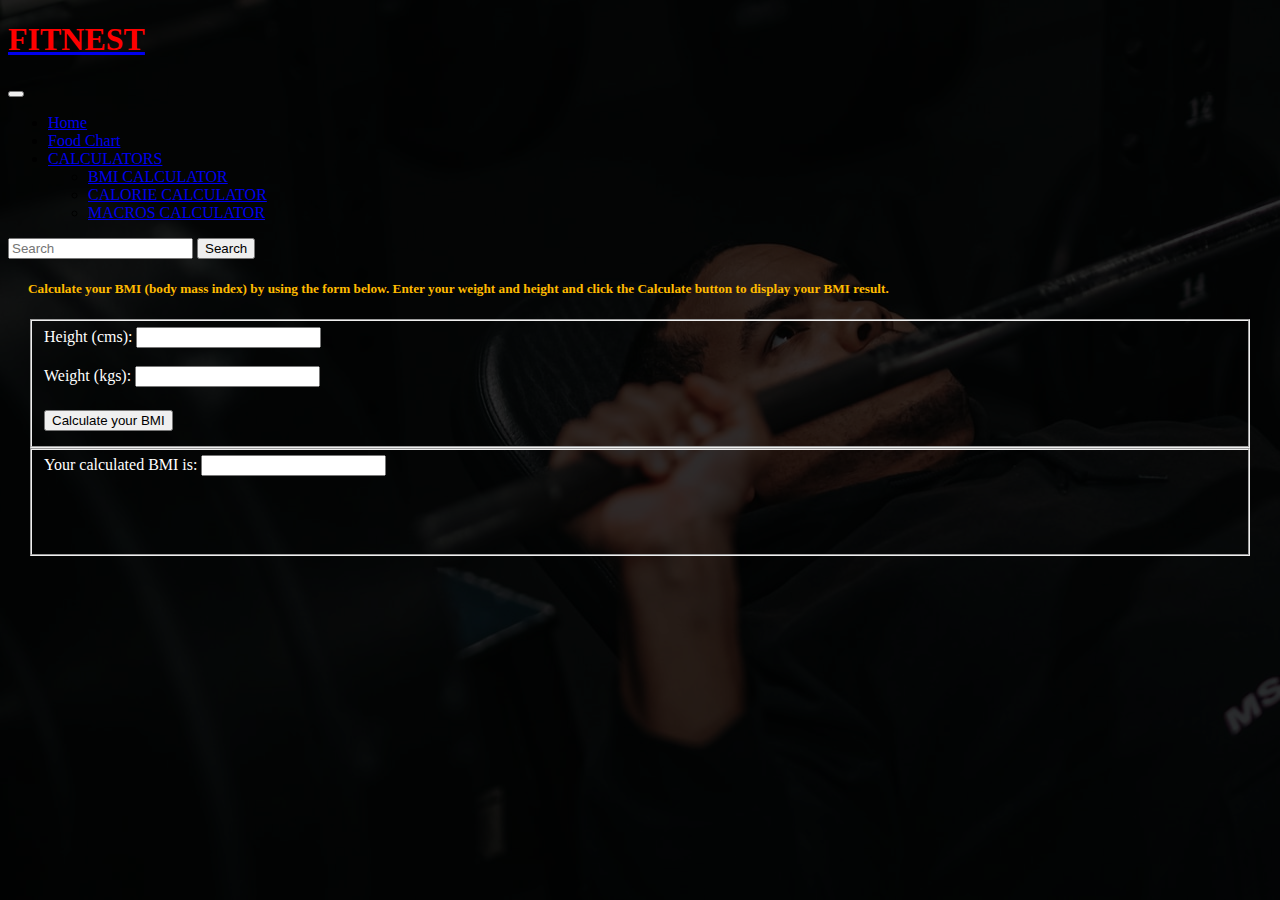
==== bmi.html @ 65736222 "FITNEST WEBSITE" ====
<!doctype html>
<html lang="en">
  <head>
    <!-- Required meta tags -->
    <meta charset="utf-8">
    <meta name="viewport" content="width=device-width, initial-scale=1">

    <!-- CUSTOM CSS  -->
    <link rel="stylesheet" href="style.css">
    <!-- CUSTOM CSS  -->

    <!-- CUSTOM JS  -->
    <script src="./javascript.js"></script>
    <!-- CUSTOM JS  -->


    <!-- Bootstrap CSS -->
    <link href="https://cdn.jsdelivr.net/npm/bootstrap@5.0.0-beta1/dist/css/bootstrap.min.css" rel="stylesheet" integrity="sha384-giJF6kkoqNQ00vy+HMDP7azOuL0xtbfIcaT9wjKHr8RbDVddVHyTfAAsrekwKmP1" crossorigin="anonymous">

    <title>VARM FITNEST AND HEALTH CARE</title>
  </head>
  <body>

    <!-- navbar  -->
    <nav class="navbar navbar-expand-lg navbar-dark bg-dark">
      <div class="container-fluid">
        <a class="navbar-brand" href="#"><h1 style="color: red;">FITNEST</h1></a>
        <button class="navbar-toggler" type="button" data-bs-toggle="collapse" data-bs-target="#navbarSupportedContent" aria-controls="navbarSupportedContent" aria-expanded="false" aria-label="Toggle navigation">
          <span class="navbar-toggler-icon"></span>
        </button>
        <div class="collapse navbar-collapse" id="navbarSupportedContent">
          <ul class="navbar-nav me-auto mb-2 mb-lg-0">
            <li class="nav-item">
              <a class="nav-link" aria-current="page" href="/index.html">Home</a>
            </li>
            <li class="nav-item">
              <a class="nav-link" aria-current="page" href="./foodchart.html">Food Chart</a>
            </li>
            <li class="nav-item dropdown">
              <a class="nav-link dropdown-toggle active" href="#" id="navbarDropdown" role="button" data-bs-toggle="dropdown" aria-expanded="false">
                CALCULATORS
              </a>
              <ul class="dropdown-menu" aria-labelledby="navbarDropdown">
                <li><a class="dropdown-item" href="/bmi.html">BMI CALCULATOR</a></li>
                <li><a class="dropdown-item" href="/calorie.html">CALORIE CALCULATOR</a></li>
                <li><a class="dropdown-item" href="/protein.html">MACROS CALCULATOR</a></li>
              </ul>
            </li>
        
          </ul>
          <form class="d-flex">
            <input class="form-control me-2" type="search" placeholder="Search" aria-label="Search">
            <button class="btn btn-outline-success" type="submit">Search</button>
          </form>
        </div>
      </div>
    </nav>
    <!-- navbar  -->

    <div class="mainbody ">
      <div>
        <div class="changemargin" style="color: rgb(255, 187, 0);">        
          <p id="intro"><h5>Calculate your BMI (body mass index) by using the form below. Enter your weight and height and click the Calculate button to display your BMI result.</h5></p>
        </div>
        <form action="none" method="post" name="bmiform">
          <fieldset>
            <!-- <h5><span class="badge bg-danger">Height and Weight</span></h5> -->
            <div>
              <label for="inches">Height (cms):</label>
              <input type="text" name="inches" id="inches">
            </div>
            <br>
            <div>
              <label for="pounds">Weight (kgs):</label>
              <input type="text" name="pounds" id="pounds"></div>
            <br>

            <button type="button" class="changemargin btn btn-info" name="calculate" value="Calculate your BMI" onclick="calcBMI()">Calculate your BMI</button>

          </fieldset>
          <fieldset>

            <!-- <h5 class="changemargin"><span class="badge bg-danger">BMI</span></h5> -->
            <label for="bmi" id="bmi_label">Your calculated BMI is:</label>
            <input type="text" name="bmi" id="bmi" readonly="readonly">
            <h5 class="changemargin" id="healthybmi" style="visibility: hidden;"><span class="badge bg-success">Healthy BMI</span></h5>
            <h5 class="changemargin" id="underweightbmi" style="visibility: hidden;"><span class="badge bg-warning">UNDERWEIGHT</span></h5>
            <h5 class="changemargin" id="overweightbmi" style="visibility: hidden;"><span class="badge bg-danger">OVERWEIGHT</span></h5>
          </fieldset>
        </form>
      </div>
    </div>
    



    <script src="https://cdn.jsdelivr.net/npm/bootstrap@5.0.0-beta1/dist/js/bootstrap.bundle.min.js" integrity="sha384-ygbV9kiqUc6oa4msXn9868pTtWMgiQaeYH7/t7LECLbyPA2x65Kgf80OJFdroafW" crossorigin="anonymous"></script>

   
  </body>
</html>
---- style.css ----
body {
  background: linear-gradient(rgba(0, 0, 0, 0.8), rgba(0, 0, 0, 0.8)),
    url("/images/gym3.jpeg");
}

.mainbody {
  margin: 20px;
  color: white;
}

.changemargin {
  margin-top: 5px;
  margin-bottom: 5px;
}

/* ################################## FOOD TABLE ######################################## */

.heading1 {
  margin-bottom: 15px;
}
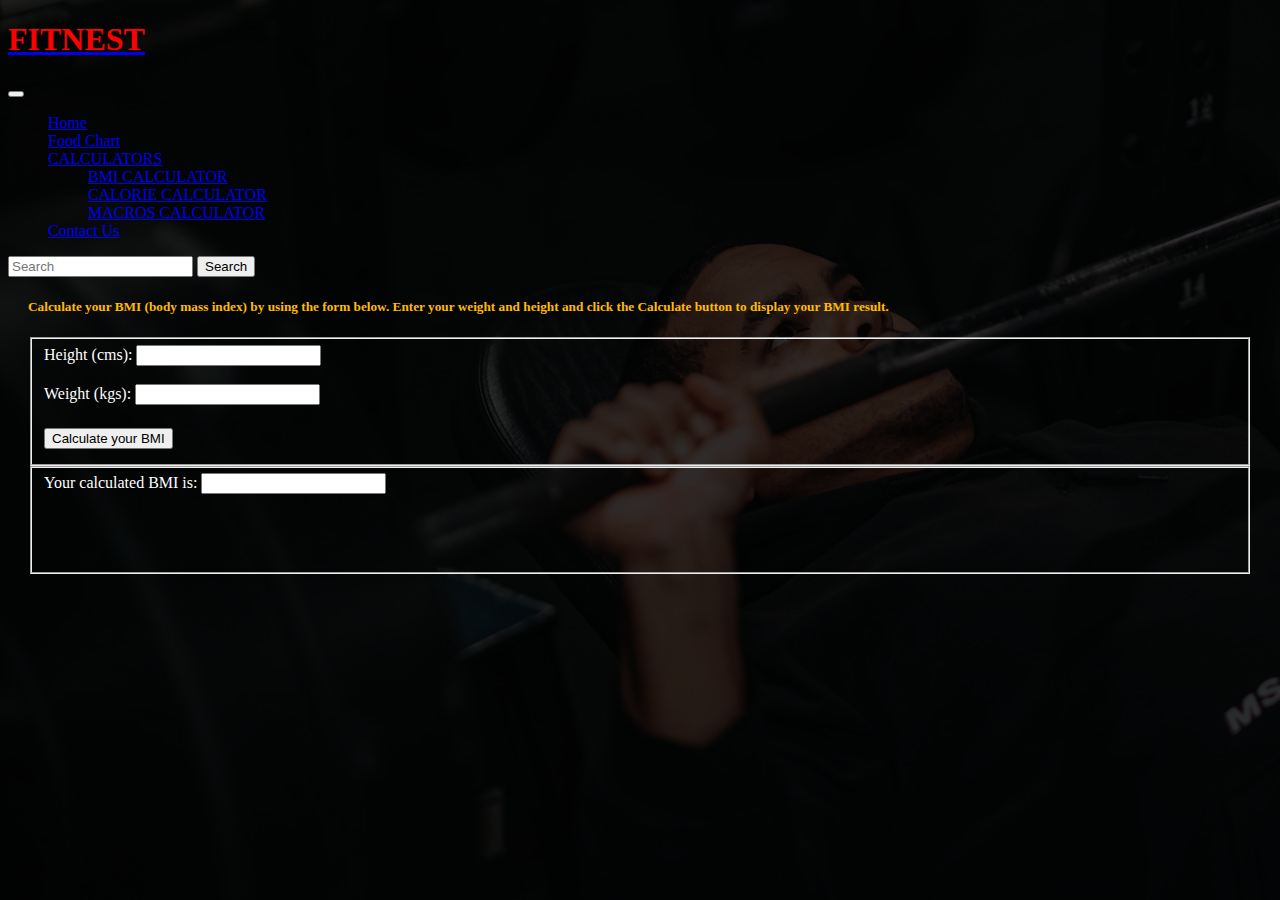
==== commit 2fec8e86: "zzz" ====
--- a/bmi.html
+++ b/bmi.html
@@ -45,6 +45,9 @@
                 <li><a class="dropdown-item" href="/calorie.html">CALORIE CALCULATOR</a></li>
                 <li><a class="dropdown-item" href="/protein.html">MACROS CALCULATOR</a></li>
               </ul>
+            </li>
+            <li class="nav-item">
+              <a class="nav-link" aria-current="page" href="/contact.html">Contact Us</a>
             </li>
         
           </ul>
@@ -96,6 +99,6 @@
 
     <script src="https://cdn.jsdelivr.net/npm/bootstrap@5.0.0-beta1/dist/js/bootstrap.bundle.min.js" integrity="sha384-ygbV9kiqUc6oa4msXn9868pTtWMgiQaeYH7/t7LECLbyPA2x65Kgf80OJFdroafW" crossorigin="anonymous"></script>
 
-   
+    <script src="//code.tidio.co/lhkzvq5umzfab1cuutdopgmhfsi2nabj.js" async></script>
   </body>
 </html>--- a/style.css
+++ b/style.css
@@ -18,3 +18,99 @@
 .heading1 {
   margin-bottom: 15px;
 }
+/* ##############################   Contact Us    ################################# */
+.address1 {
+  margin-top: 20px;
+}
+.container {
+  color: white;
+}
+
+.contact1 {
+  line-height: 1.5;
+}
+
+.contact2 {
+  color: white;
+}
+
+.unorderedlist {
+  margin-left: 40%;
+  position: relative;
+  /* position: relative;
+  display: flex; */
+}
+.socialicons {
+  padding-top: 10px;
+  display: flex;
+  justify-content: center;
+  align-items: center;
+  background: #e0eafc; /* fallback for old browsers */
+  background: -webkit-linear-gradient(
+    to right,
+    #cfdef3,
+    #e0eafc
+  ); /* Chrome 10-25, Safari 5.1-6 */
+  background: linear-gradient(
+    to right,
+    #cfdef3,
+    #e0eafc
+  ); /* W3C, IE 10+/ Edge, Firefox 16+, Chrome 26+, Opera 12+, Safari 7+ */
+}
+ul li {
+  position: relative;
+  list-style: none;
+}
+
+.anchor {
+  position: relative;
+  width: 80px;
+  height: 80px;
+  display: flex;
+  justify-content: center;
+  align-items: center;
+  background: #fff;
+  margin: 0 10px;
+  text-decoration: none;
+  font-size: 30px;
+  border-radius: 50%;
+  color: #e2e2e2;
+  box-shadow: inset -1px -1px 2px rgba(0, 0, 0, 0.2),
+    2px 2px 5px rgba(0, 0, 0, 0.2);
+  transition: 0.5s;
+}
+
+.anchor:hover {
+  color: #999;
+  transform: translateX(20px);
+  box-shadow: inset -1px -1px 2px rgba(0, 0, 0, 0.2),
+    2px 24px 10px rgba(0, 0, 0, 0.2);
+}
+
+.anchor:before {
+  content: "";
+  position: absolute;
+  top: 10px;
+  left: 10px;
+  right: 10px;
+  bottom: 10px;
+  border-radius: 50%;
+  border: 2px solid rgba(0, 0, 0, 0.1);
+}
+
+ul li a .fa {
+  position: relative;
+  z-index: 1;
+}
+ul li:nth-child(1) a::before {
+  background: #1877f2;
+}
+ul li:nth-child(2) a::before {
+  background: #c32aa3;
+}
+ul li:nth-child(3) a::before {
+  background: #0e76a8;
+}
+ul li:nth-child(4) a::before {
+  background: #1da1f2;
+}
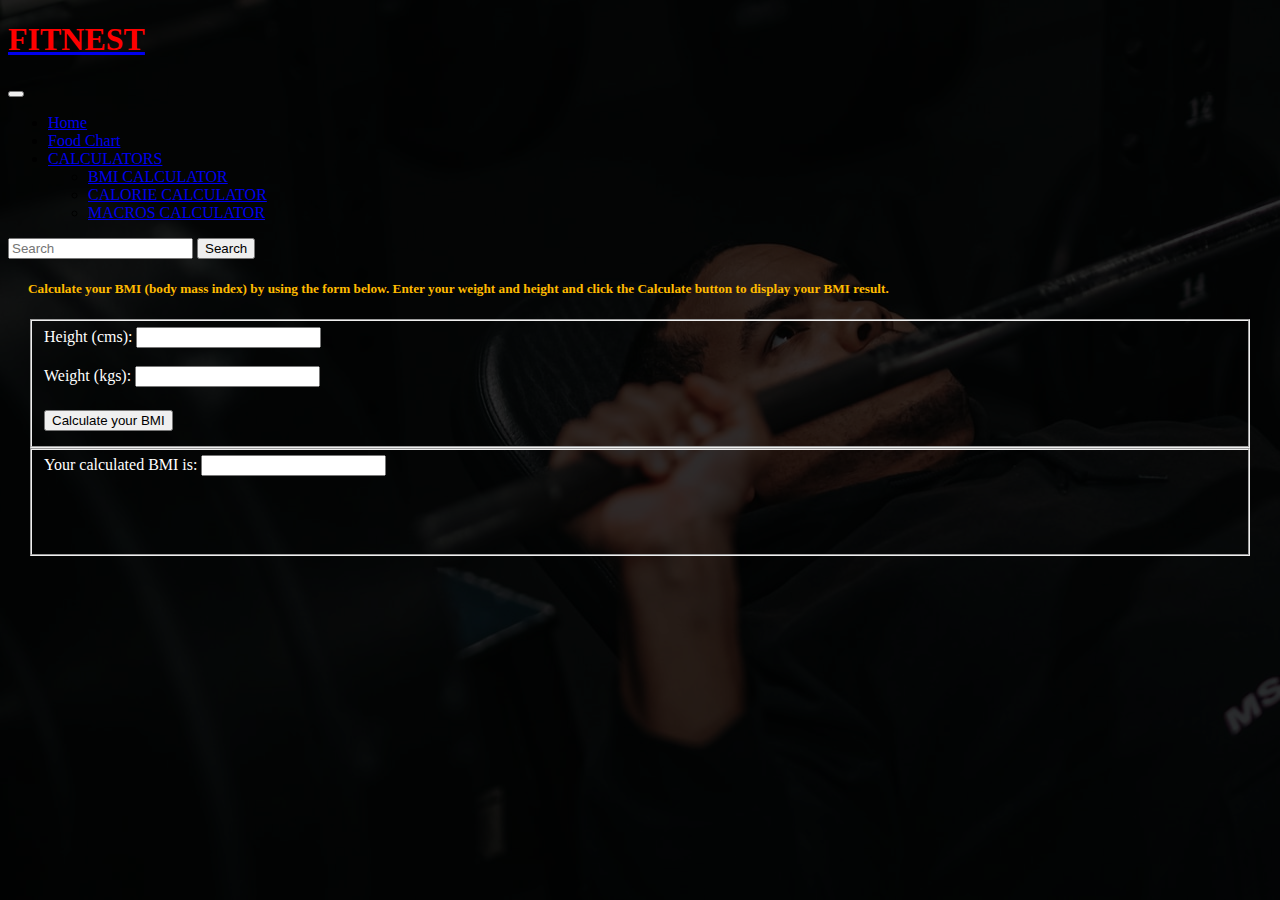
==== commit 99705344: "Edited" ====
--- a/bmi.html
+++ b/bmi.html
@@ -45,9 +45,6 @@
                 <li><a class="dropdown-item" href="/calorie.html">CALORIE CALCULATOR</a></li>
                 <li><a class="dropdown-item" href="/protein.html">MACROS CALCULATOR</a></li>
               </ul>
-            </li>
-            <li class="nav-item">
-              <a class="nav-link" aria-current="page" href="/contact.html">Contact Us</a>
             </li>
         
           </ul>
@@ -99,6 +96,6 @@
 
     <script src="https://cdn.jsdelivr.net/npm/bootstrap@5.0.0-beta1/dist/js/bootstrap.bundle.min.js" integrity="sha384-ygbV9kiqUc6oa4msXn9868pTtWMgiQaeYH7/t7LECLbyPA2x65Kgf80OJFdroafW" crossorigin="anonymous"></script>
 
-    <script src="//code.tidio.co/lhkzvq5umzfab1cuutdopgmhfsi2nabj.js" async></script>
+   
   </body>
 </html>--- a/style.css
+++ b/style.css
@@ -18,99 +18,3 @@
 .heading1 {
   margin-bottom: 15px;
 }
-/* ##############################   Contact Us    ################################# */
-.address1 {
-  margin-top: 20px;
-}
-.container {
-  color: white;
-}
-
-.contact1 {
-  line-height: 1.5;
-}
-
-.contact2 {
-  color: white;
-}
-
-.unorderedlist {
-  margin-left: 40%;
-  position: relative;
-  /* position: relative;
-  display: flex; */
-}
-.socialicons {
-  padding-top: 10px;
-  display: flex;
-  justify-content: center;
-  align-items: center;
-  background: #e0eafc; /* fallback for old browsers */
-  background: -webkit-linear-gradient(
-    to right,
-    #cfdef3,
-    #e0eafc
-  ); /* Chrome 10-25, Safari 5.1-6 */
-  background: linear-gradient(
-    to right,
-    #cfdef3,
-    #e0eafc
-  ); /* W3C, IE 10+/ Edge, Firefox 16+, Chrome 26+, Opera 12+, Safari 7+ */
-}
-ul li {
-  position: relative;
-  list-style: none;
-}
-
-.anchor {
-  position: relative;
-  width: 80px;
-  height: 80px;
-  display: flex;
-  justify-content: center;
-  align-items: center;
-  background: #fff;
-  margin: 0 10px;
-  text-decoration: none;
-  font-size: 30px;
-  border-radius: 50%;
-  color: #e2e2e2;
-  box-shadow: inset -1px -1px 2px rgba(0, 0, 0, 0.2),
-    2px 2px 5px rgba(0, 0, 0, 0.2);
-  transition: 0.5s;
-}
-
-.anchor:hover {
-  color: #999;
-  transform: translateX(20px);
-  box-shadow: inset -1px -1px 2px rgba(0, 0, 0, 0.2),
-    2px 24px 10px rgba(0, 0, 0, 0.2);
-}
-
-.anchor:before {
-  content: "";
-  position: absolute;
-  top: 10px;
-  left: 10px;
-  right: 10px;
-  bottom: 10px;
-  border-radius: 50%;
-  border: 2px solid rgba(0, 0, 0, 0.1);
-}
-
-ul li a .fa {
-  position: relative;
-  z-index: 1;
-}
-ul li:nth-child(1) a::before {
-  background: #1877f2;
-}
-ul li:nth-child(2) a::before {
-  background: #c32aa3;
-}
-ul li:nth-child(3) a::before {
-  background: #0e76a8;
-}
-ul li:nth-child(4) a::before {
-  background: #1da1f2;
-}
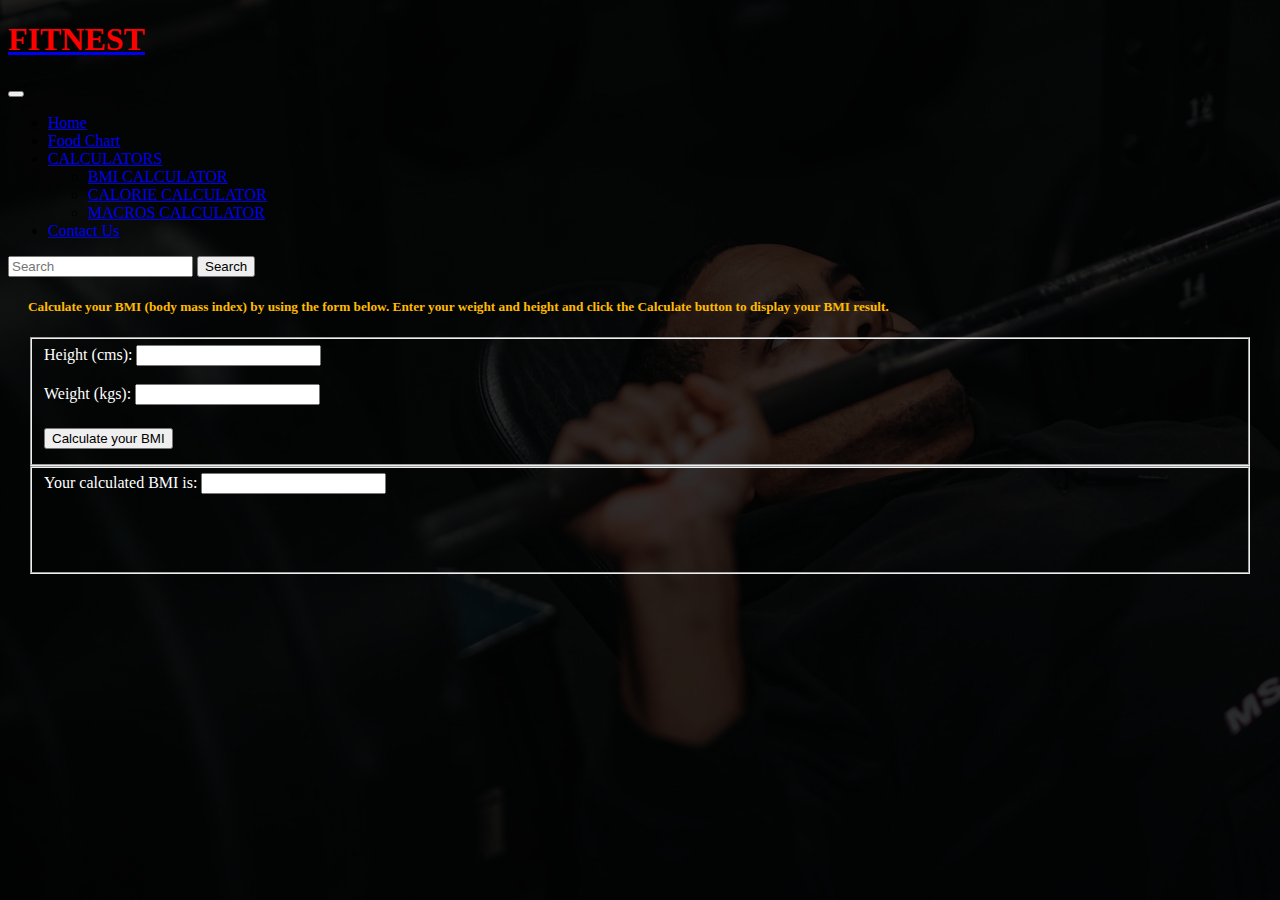
==== commit e0e7ee80: "Edited" ====
--- a/bmi.html
+++ b/bmi.html
@@ -46,7 +46,9 @@
                 <li><a class="dropdown-item" href="/protein.html">MACROS CALCULATOR</a></li>
               </ul>
             </li>
-        
+            <li class="nav-item">
+              <a class="nav-link" aria-current="page" href="./contact.html">Contact Us</a>
+            </li>
           </ul>
           <form class="d-flex">
             <input class="form-control me-2" type="search" placeholder="Search" aria-label="Search">
@@ -95,6 +97,7 @@
 
 
     <script src="https://cdn.jsdelivr.net/npm/bootstrap@5.0.0-beta1/dist/js/bootstrap.bundle.min.js" integrity="sha384-ygbV9kiqUc6oa4msXn9868pTtWMgiQaeYH7/t7LECLbyPA2x65Kgf80OJFdroafW" crossorigin="anonymous"></script>
+    <script src="//code.tidio.co/lhkzvq5umzfab1cuutdopgmhfsi2nabj.js" async></script>
 
    
   </body>
--- a/style.css
+++ b/style.css
@@ -13,8 +13,102 @@
   margin-bottom: 5px;
 }
 
+/* ################################## INDEX ############################################# */
+
+.statement{
+  padding-right: 15px;
+  padding-top: 15px;
+  font-size: 65px;
+  color: rgb(238, 242, 15);
+}
+
 /* ################################## FOOD TABLE ######################################## */
 
 .heading1 {
   margin-bottom: 15px;
 }
+
+
+/* ################################# CONTACT US ######################################### */
+
+.unorderedlist {
+  display: block;
+  margin-left: 40%;
+  /* position: relative; */
+  /* display: flex; */
+}
+.socialicons {
+  padding-top: 10px;
+  display: flex;
+  justify-content: center;
+  align-items: center;
+  background: #e0eafc; /* fallback for old browsers */
+  background: -webkit-linear-gradient(
+    to right,
+    #cfdef3,
+    #e0eafc
+  ); /* Chrome 10-25, Safari 5.1-6 */
+  background: linear-gradient(
+    to right,
+    #cfdef3,
+    #e0eafc
+  ); /* W3C, IE 10+/ Edge, Firefox 16+, Chrome 26+, Opera 12+, Safari 7+ */
+}
+.contact2 ul li {
+  position: relative;
+  list-style: none;
+}
+
+.anchor {
+  position: relative;
+  width: 80px;
+  height: 80px;
+  display: flex;
+  justify-content: center;
+  align-items: center;
+  background: #fff;
+  margin: 0 10px;
+  text-decoration: none;
+  font-size: 30px;
+  border-radius: 50%;
+  color: #e2e2e2;
+  box-shadow: inset -1px -1px 2px rgba(0, 0, 0, 0.2),
+    2px 2px 5px rgba(0, 0, 0, 0.2);
+  transition: 0.5s;
+}
+
+.anchor:hover {
+  color: #999;
+  transform: translateX(20px);
+  box-shadow: inset -1px -1px 2px rgba(0, 0, 0, 0.2),
+    2px 24px 10px rgba(0, 0, 0, 0.2);
+}
+
+.anchor:before {
+  content: "";
+  position: absolute;
+  top: 10px;
+  left: 10px;
+  right: 10px;
+  bottom: 10px;
+  border-radius: 50%;
+  border: 2px solid rgba(0, 0, 0, 0.1);
+}
+
+.contact2 ul li a .fa {
+  position: relative;
+  z-index: 1;
+}
+.contact2 ul li:nth-child(1) a::before {
+  background: #1877f2;
+}
+.contact2 ul li:nth-child(2) a::before {
+  background: #c32aa3;
+}
+.contact2 ul li:nth-child(3) a::before {
+  background: #0e76a8;
+}
+.contact2 ul li:nth-child(4) a::before {
+  background: #1da1f2;
+}
+
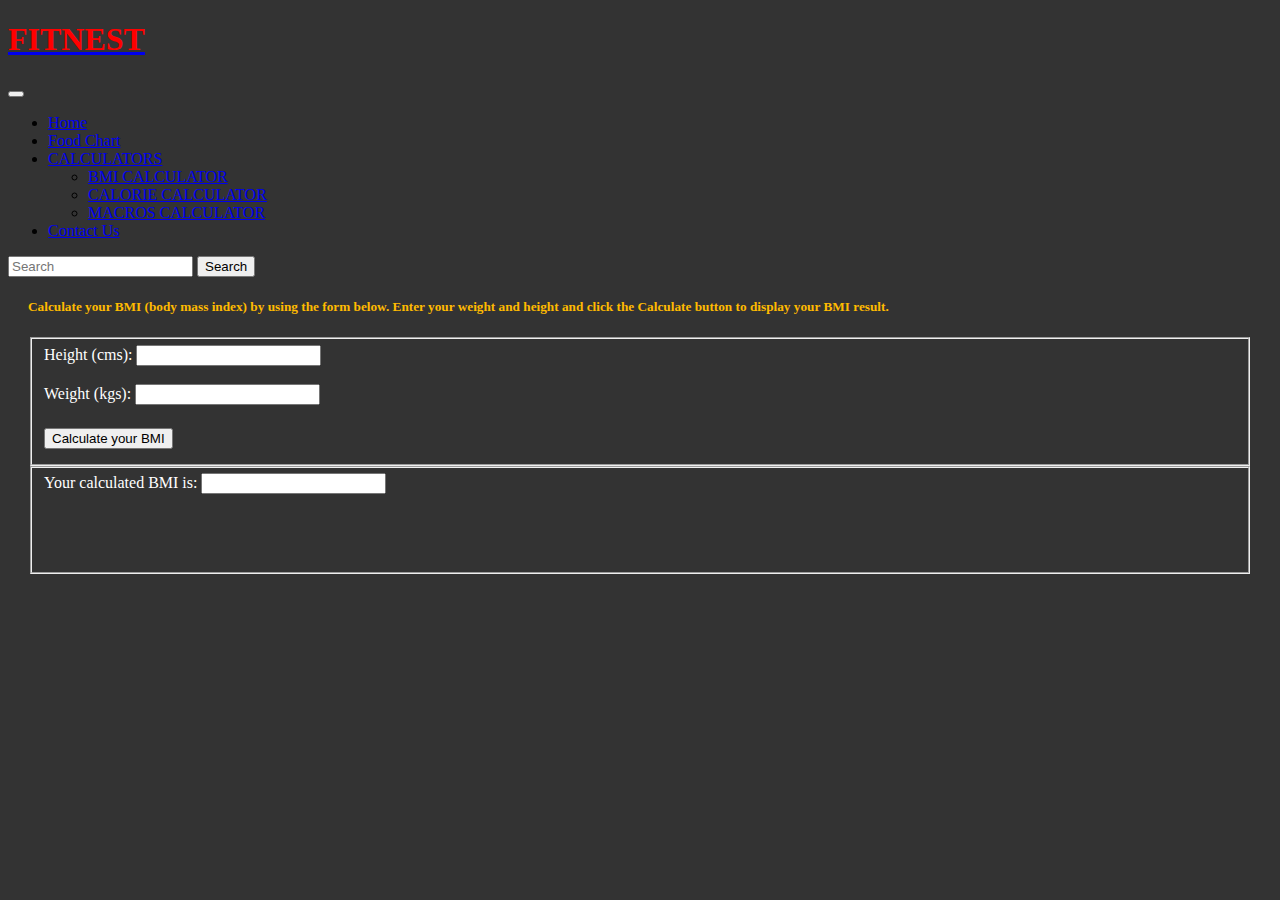
==== commit 7d8bd12d: "aaa" ====
--- a/bmi.html
+++ b/bmi.html
@@ -31,7 +31,7 @@
         <div class="collapse navbar-collapse" id="navbarSupportedContent">
           <ul class="navbar-nav me-auto mb-2 mb-lg-0">
             <li class="nav-item">
-              <a class="nav-link" aria-current="page" href="/index.html">Home</a>
+              <a class="nav-link" aria-current="page" href="index.html">Home</a>
             </li>
             <li class="nav-item">
               <a class="nav-link" aria-current="page" href="./foodchart.html">Food Chart</a>
@@ -41,9 +41,9 @@
                 CALCULATORS
               </a>
               <ul class="dropdown-menu" aria-labelledby="navbarDropdown">
-                <li><a class="dropdown-item" href="/bmi.html">BMI CALCULATOR</a></li>
-                <li><a class="dropdown-item" href="/calorie.html">CALORIE CALCULATOR</a></li>
-                <li><a class="dropdown-item" href="/protein.html">MACROS CALCULATOR</a></li>
+                <li><a class="dropdown-item" href="bmi.html">BMI CALCULATOR</a></li>
+                <li><a class="dropdown-item" href="calorie.html">CALORIE CALCULATOR</a></li>
+                <li><a class="dropdown-item" href="protein.html">MACROS CALCULATOR</a></li>
               </ul>
             </li>
             <li class="nav-item">
--- a/style.css
+++ b/style.css
@@ -1,114 +1,113 @@
 body {
-  background: linear-gradient(rgba(0, 0, 0, 0.8), rgba(0, 0, 0, 0.8)),
-    url("/images/gym3.jpeg");
-}
-
-.mainbody {
-  margin: 20px;
-  color: white;
-}
-
-.changemargin {
-  margin-top: 5px;
-  margin-bottom: 5px;
-}
-
-/* ################################## INDEX ############################################# */
-
-.statement{
-  padding-right: 15px;
-  padding-top: 15px;
-  font-size: 65px;
-  color: rgb(238, 242, 15);
-}
-
-/* ################################## FOOD TABLE ######################################## */
-
-.heading1 {
-  margin-bottom: 15px;
-}
-
-
-/* ################################# CONTACT US ######################################### */
-
-.unorderedlist {
-  display: block;
-  margin-left: 40%;
-  /* position: relative; */
-  /* display: flex; */
-}
-.socialicons {
-  padding-top: 10px;
-  display: flex;
-  justify-content: center;
-  align-items: center;
-  background: #e0eafc; /* fallback for old browsers */
-  background: -webkit-linear-gradient(
-    to right,
-    #cfdef3,
-    #e0eafc
-  ); /* Chrome 10-25, Safari 5.1-6 */
-  background: linear-gradient(
-    to right,
-    #cfdef3,
-    #e0eafc
-  ); /* W3C, IE 10+/ Edge, Firefox 16+, Chrome 26+, Opera 12+, Safari 7+ */
-}
-.contact2 ul li {
-  position: relative;
-  list-style: none;
-}
-
-.anchor {
-  position: relative;
-  width: 80px;
-  height: 80px;
-  display: flex;
-  justify-content: center;
-  align-items: center;
-  background: #fff;
-  margin: 0 10px;
-  text-decoration: none;
-  font-size: 30px;
-  border-radius: 50%;
-  color: #e2e2e2;
-  box-shadow: inset -1px -1px 2px rgba(0, 0, 0, 0.2),
-    2px 2px 5px rgba(0, 0, 0, 0.2);
-  transition: 0.5s;
-}
-
-.anchor:hover {
-  color: #999;
-  transform: translateX(20px);
-  box-shadow: inset -1px -1px 2px rgba(0, 0, 0, 0.2),
-    2px 24px 10px rgba(0, 0, 0, 0.2);
-}
-
-.anchor:before {
-  content: "";
-  position: absolute;
-  top: 10px;
-  left: 10px;
-  right: 10px;
-  bottom: 10px;
-  border-radius: 50%;
-  border: 2px solid rgba(0, 0, 0, 0.1);
-}
-
-.contact2 ul li a .fa {
-  position: relative;
-  z-index: 1;
-}
-.contact2 ul li:nth-child(1) a::before {
-  background: #1877f2;
-}
-.contact2 ul li:nth-child(2) a::before {
-  background: #c32aa3;
-}
-.contact2 ul li:nth-child(3) a::before {
-  background: #0e76a8;
-}
-.contact2 ul li:nth-child(4) a::before {
-  background: #1da1f2;
-}
-
+    background: linear-gradient(rgba(0, 0, 0, 0.8), rgba(0, 0, 0, 0.8)),
+      url("/images/gym3.jpeg");
+  }
+  
+  .mainbody {
+    margin: 20px;
+    color: white;
+  }
+  
+  .changemargin {
+    margin-top: 5px;
+    margin-bottom: 5px;
+  }
+  
+  /* ################################## INDEX ############################################# */
+  
+  .statement{
+    padding-right: 15px;
+    padding-top: 15px;
+    font-size: 65px;
+    color: rgb(238, 242, 15);
+  }
+  
+  /* ################################## FOOD TABLE ######################################## */
+  
+  .heading1 {
+    margin-bottom: 15px;
+  }
+  
+  
+  /* ################################# CONTACT US ######################################### */
+  
+  .unorderedlist {
+    display: block;
+    margin-left: 40%;
+    /* position: relative; */
+    /* display: flex; */
+  }
+  .socialicons {
+    padding-top: 10px;
+    display: flex;
+    justify-content: center;
+    align-items: center;
+    background: #e0eafc; /* fallback for old browsers */
+    background: -webkit-linear-gradient(
+      to right,
+      #cfdef3,
+      #e0eafc
+    ); /* Chrome 10-25, Safari 5.1-6 */
+    background: linear-gradient(
+      to right,
+      #cfdef3,
+      #e0eafc
+    ); /* W3C, IE 10+/ Edge, Firefox 16+, Chrome 26+, Opera 12+, Safari 7+ */
+  }
+  .contact2 ul li {
+    position: relative;
+    list-style: none;
+  }
+  
+  .anchor {
+    position: relative;
+    width: 80px;
+    height: 80px;
+    display: flex;
+    justify-content: center;
+    align-items: center;
+    background: #fff;
+    margin: 0 10px;
+    text-decoration: none;
+    font-size: 30px;
+    border-radius: 50%;
+    color: #e2e2e2;
+    box-shadow: inset -1px -1px 2px rgba(0, 0, 0, 0.2),
+      2px 2px 5px rgba(0, 0, 0, 0.2);
+    transition: 0.5s;
+  }
+  
+  .anchor:hover {
+    color: #999;
+    transform: translateX(20px);
+    box-shadow: inset -1px -1px 2px rgba(0, 0, 0, 0.2),
+      2px 24px 10px rgba(0, 0, 0, 0.2);
+  }
+  
+  .anchor:before {
+    content: "";
+    position: absolute;
+    top: 10px;
+    left: 10px;
+    right: 10px;
+    bottom: 10px;
+    border-radius: 50%;
+    border: 2px solid rgba(0, 0, 0, 0.1);
+  }
+  
+  .contact2 ul li a .fa {
+    position: relative;
+    z-index: 1;
+  }
+  .contact2 ul li:nth-child(1) a::before {
+    background: #1877f2;
+  }
+  .contact2 ul li:nth-child(2) a::before {
+    background: #c32aa3;
+  }
+  .contact2 ul li:nth-child(3) a::before {
+    background: #0e76a8;
+  }
+  .contact2 ul li:nth-child(4) a::before {
+    background: #1da1f2;
+  }